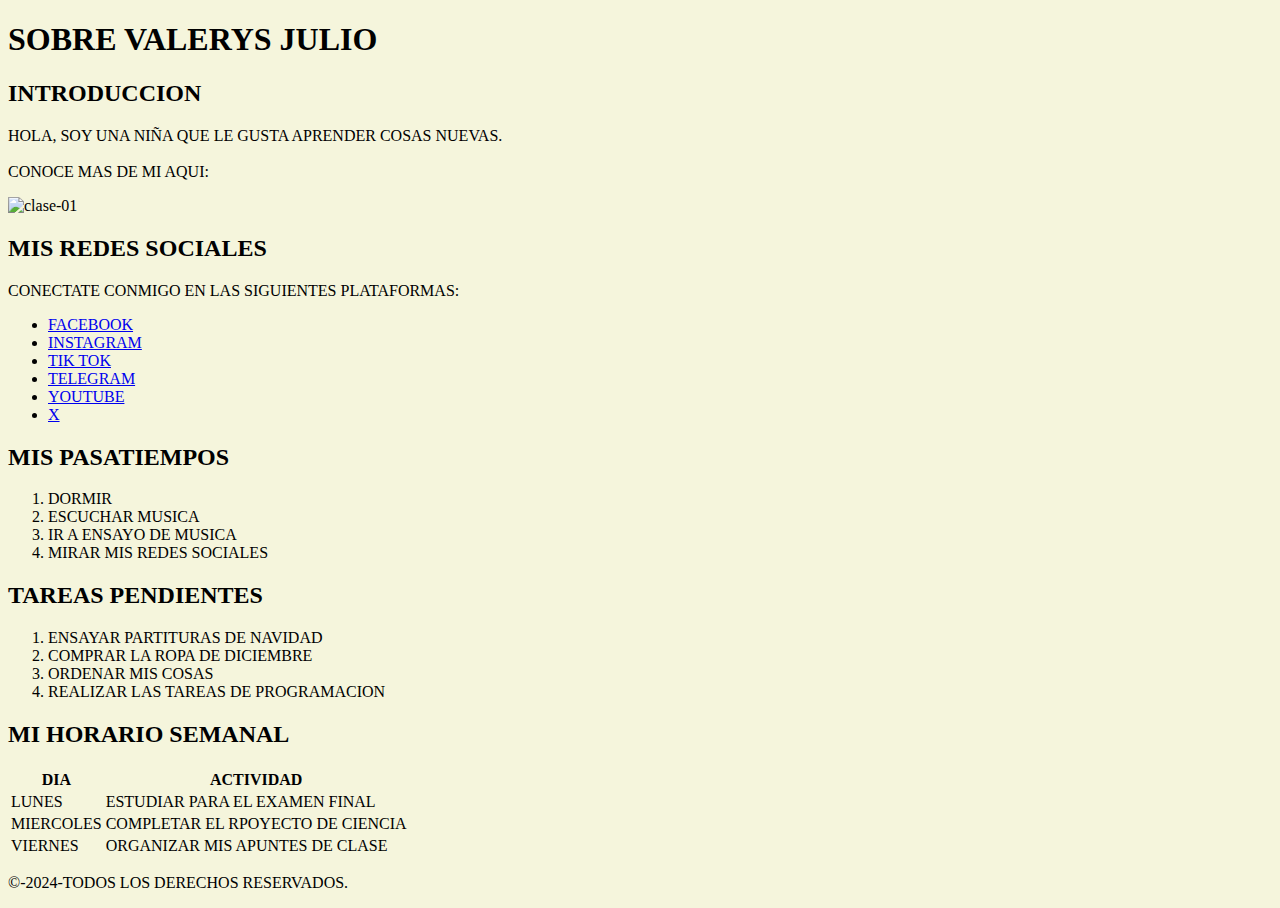
==== index.html @ 9961adee "VERSION 1 DE MI PAGINA WEB" ====
<!DOCTYPE html>
<html lang="en">
<head>
    <meta charset="UTF-8">
    <meta name="viewport" content="width=device-width, initial-scale=1.0">
    <title>Document</title>
</head>
<body bgcolor="beige">
    <HEADER>
  <h1>SOBRE VALERYS JULIO</h1>
   </HEADER>
     <SECTION>
     <MAIN>
       <!--  INTRODUCCION  -->
         <H2> INTRODUCCION </H2>
           <P>HOLA, SOY UNA NIÑA QUE LE GUSTA APRENDER COSAS NUEVAS.<BR>
            <BR>
            CONOCE MAS DE MI AQUI:
           </P>
            <img SRC="V.avif" ALT="clase-01">
     </SECTION>
     <!--MIS REDES SOCIALES-->
          <SECTION>
           <H2>MIS REDES SOCIALES</H2>
           <P> CONECTATE CONMIGO EN LAS SIGUIENTES PLATAFORMAS:</P>
             <UL>
              <LI><a href="https://www.facebook.com/">FACEBOOK</a></LI>
              <LI><a href="https://www.instagram.com/">INSTAGRAM</a></LI>
              <LI><a href="https://www.tiktok.com/en/">TIK TOK</a></LI>
              <LI><a href="https://web.telegram.org/k/">TELEGRAM</a></LI>
              <LI><a href="https://www.youtube.com/">YOUTUBE</a></LI>
              <LI><a href="https://x.com/?lang=en">X</a></LI>
             </UL>
             </SECTION>
             <!--MIS PASATIEMPOS-->
               <SECTION>
                <H2>MIS PASATIEMPOS</H2>
                <OL>
                    <LI>DORMIR</LI>
                    <LI>ESCUCHAR MUSICA</LI>
                    <LI>IR A ENSAYO DE MUSICA</LI>
                    <LI>MIRAR MIS REDES SOCIALES</LI>
                </OL>
               </SECTION>
               <!--TAREAS PENDIENTES-->
               <SECTION>
                <H2>TAREAS PENDIENTES</H2>
                <OL>
                  <LI>ENSAYAR PARTITURAS DE NAVIDAD</LI>
                  <LI>COMPRAR LA ROPA DE DICIEMBRE</LI>
                  <LI>ORDENAR MIS COSAS</LI>
                  <LI>REALIZAR LAS TAREAS DE PROGRAMACION</LI>
                </OL>
               </SECTION>
               <!--MI HORARIO SEMANAL-->
               <SECTION>
                <H2>MI HORARIO SEMANAL</H2>
                <TABLE>
                    <THEAD>
                        <TR>
                            <TH>DIA</TH>
                            <TH>ACTIVIDAD</TH>
                        </TR>
                    </THEAD>
                      <TBODY>
                        <TR>
                            <TD>LUNES</TD>
                            <TD>ESTUDIAR PARA EL EXAMEN FINAL</TD>
                        </TR>
                        <TR>
                            <TD>MIERCOLES</TD>
                            <TD>COMPLETAR EL RPOYECTO DE CIENCIA</TD>
                        </TR>
                        <TR>
                            <TD>VIERNES</TD>
                            <TD>ORGANIZAR MIS APUNTES DE CLASE</TD>
                        </TR>
                        </TBODY>
                    
                </TABLE>
               </SECTION>
   </MAIN>
    <FOOTER>
<P>&COPY;-2024-TODOS LOS DERECHOS RESERVADOS.</P>
    </FOOTER>
</body>
</html>
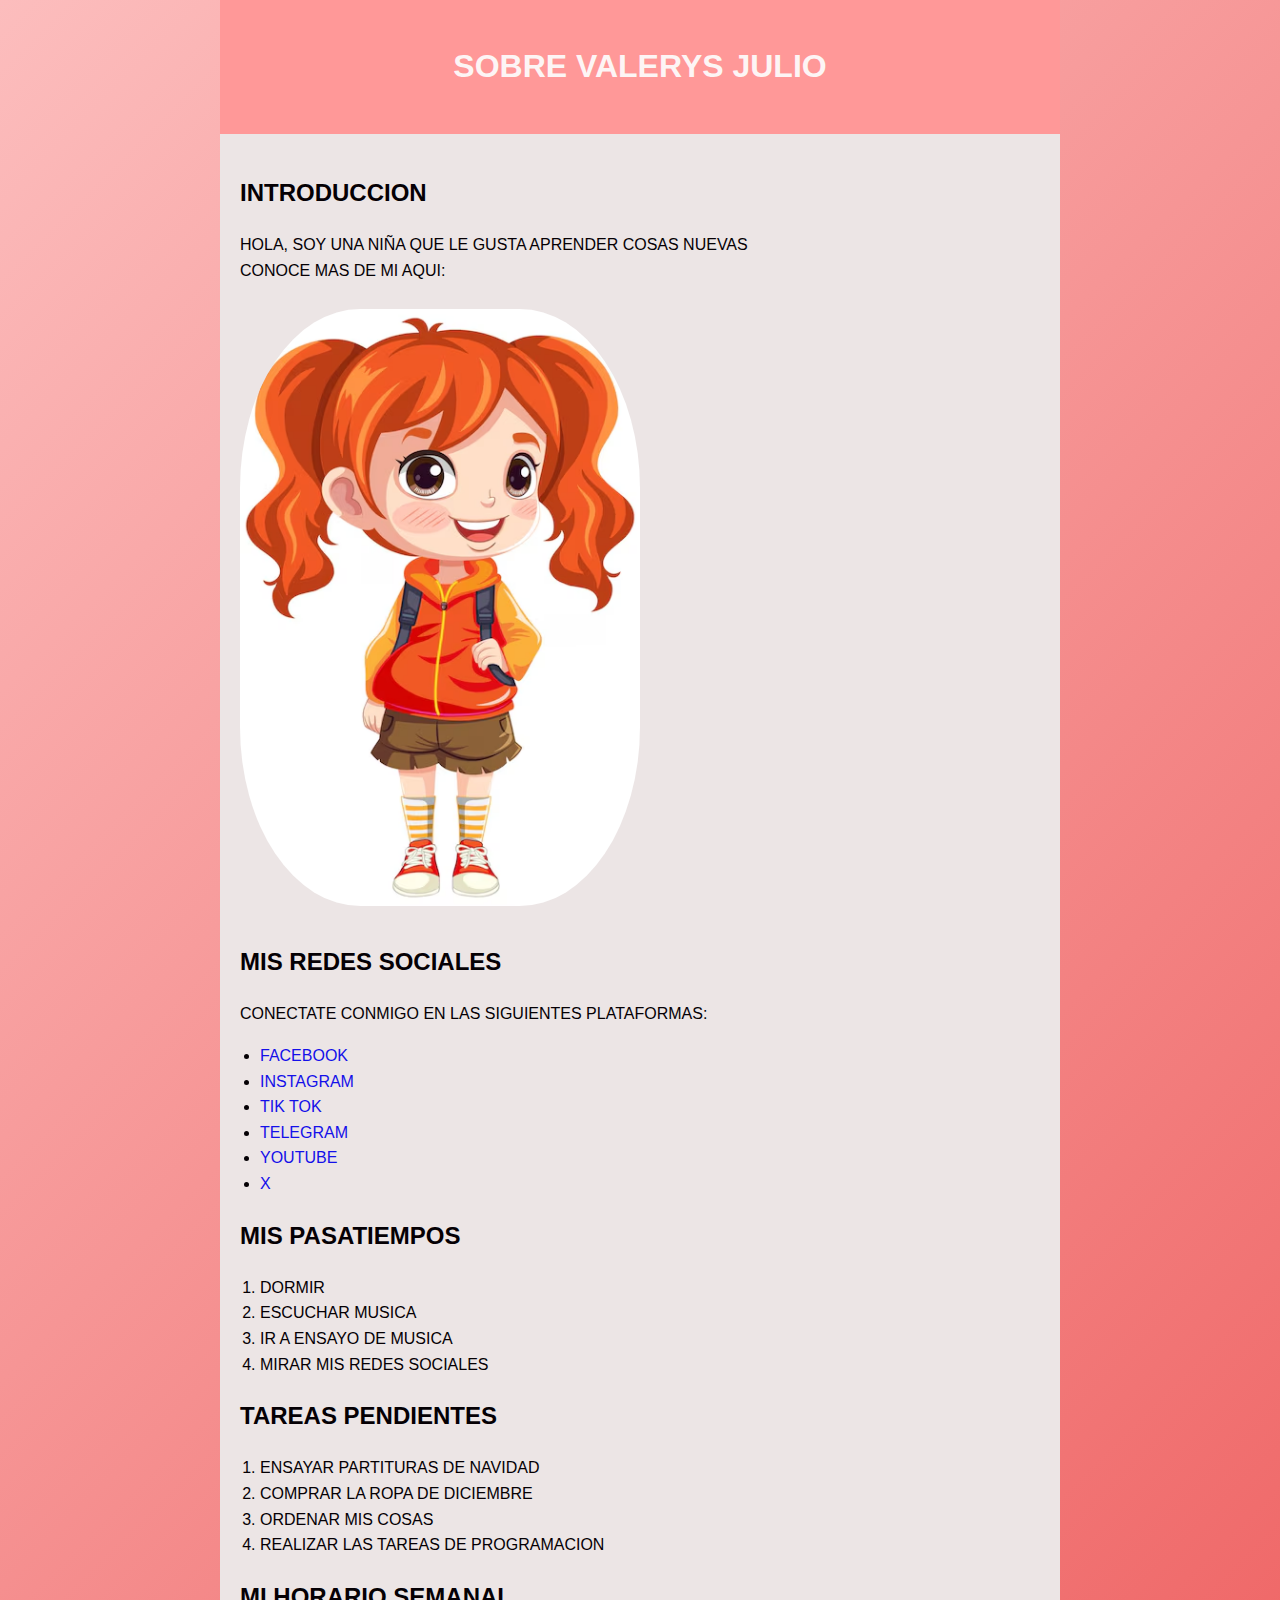
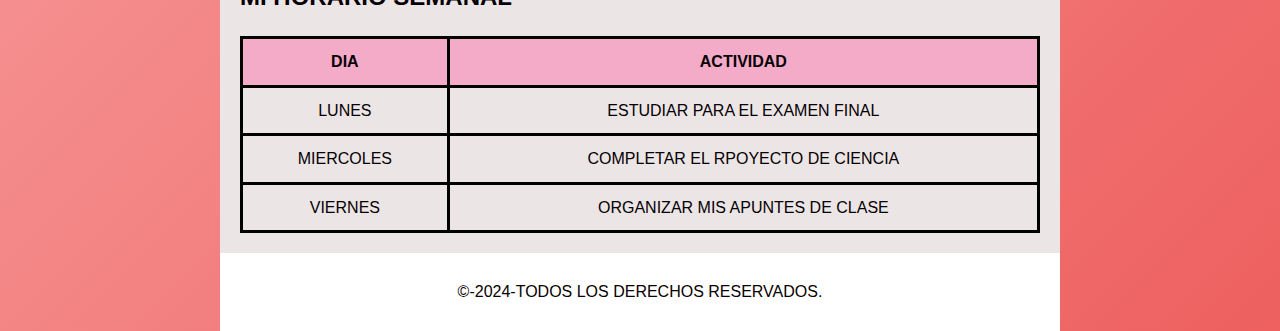
==== commit 9fc424ad: "clase-03" ====
--- a/index.html
+++ b/index.html
@@ -4,20 +4,20 @@
     <meta charset="UTF-8">
     <meta name="viewport" content="width=device-width, initial-scale=1.0">
     <title>Document</title>
+    <link rel="stylesheet" href="style.css">
 </head>
-<body bgcolor="beige">
+<body bgcolor="f8c0b0">
     <HEADER>
   <h1>SOBRE VALERYS JULIO</h1>
    </HEADER>
-     <SECTION>
-     <MAIN>
+     <main>
+     <section>
        <!--  INTRODUCCION  -->
          <H2> INTRODUCCION </H2>
-           <P>HOLA, SOY UNA NIÑA QUE LE GUSTA APRENDER COSAS NUEVAS.<BR>
-            <BR>
-            CONOCE MAS DE MI AQUI:
-           </P>
+         <div class="container>">
+           <p> HOLA, SOY UNA NIÑA QUE LE GUSTA APRENDER COSAS NUEVAS <br>CONOCE MAS DE MI AQUI: </p>
             <img SRC="V.avif" ALT="clase-01">
+          </div>
      </SECTION>
      <!--MIS REDES SOCIALES-->
           <SECTION>
--- a/style.css
+++ b/style.css
@@ -0,0 +1,78 @@
+body {
+    font-family: Arial, Helvetica, sans-serif;
+    margin: 0;
+    padding: 0;
+    background: linear-gradient(135deg, #fcbdbd, #ee6060);
+    color: #050004;
+    line-height: 1.6;
+}
+
+header {
+    background-color: #ff9898;
+    color: rgb(253, 245, 245);
+    padding: 20px;
+    text-align: center;
+    margin: 0 auto;
+    max-width: 800px;
+    box-shadow: 0px 4px 6px rgba(0, 0n, 0, 0.1);
+}
+
+
+footer {
+    background-color: #ffffff;
+    color: rgb(8, 0, 0);
+    text-align: center;
+    padding: 10px;
+    position: relative;
+    bottom: 0;
+margin: 0 auto;
+max-width: 820px;
+}
+main {
+    padding: 20px;
+    max-width: 800px;
+    margin: 0 auto;
+    background: rgb(236, 229, 229);
+    box-shadow: 0px 4px 8px rgba(0, 0, 0, 0);
+}
+.container {
+    display: flex;
+    align-items: center;
+    flex-direction: column;
+}
+img {
+    margin-left: 50%;
+    width: 50%;
+    height: auto;
+    border-radius: 30%;
+    margin: 10px 0;
+}
+a{
+    color: #1410e9;
+    text-decoration: none;
+}
+a:hover {
+    text-decoration: underline;
+    color: rgba(19, 21, 21);
+}
+table {
+    width: 100%;
+    border-collapse: collapse;
+    margin-top: 20px;
+}
+table, th, td {
+border: 3px solid #000000;
+}
+th, td {
+    padding: 10px;
+    text-align: center;
+}
+
+
+th {
+    background-color: #f3abc7;
+}
+ul, ol {
+    margin: 10px 0;
+    padding-left: 20px;
+}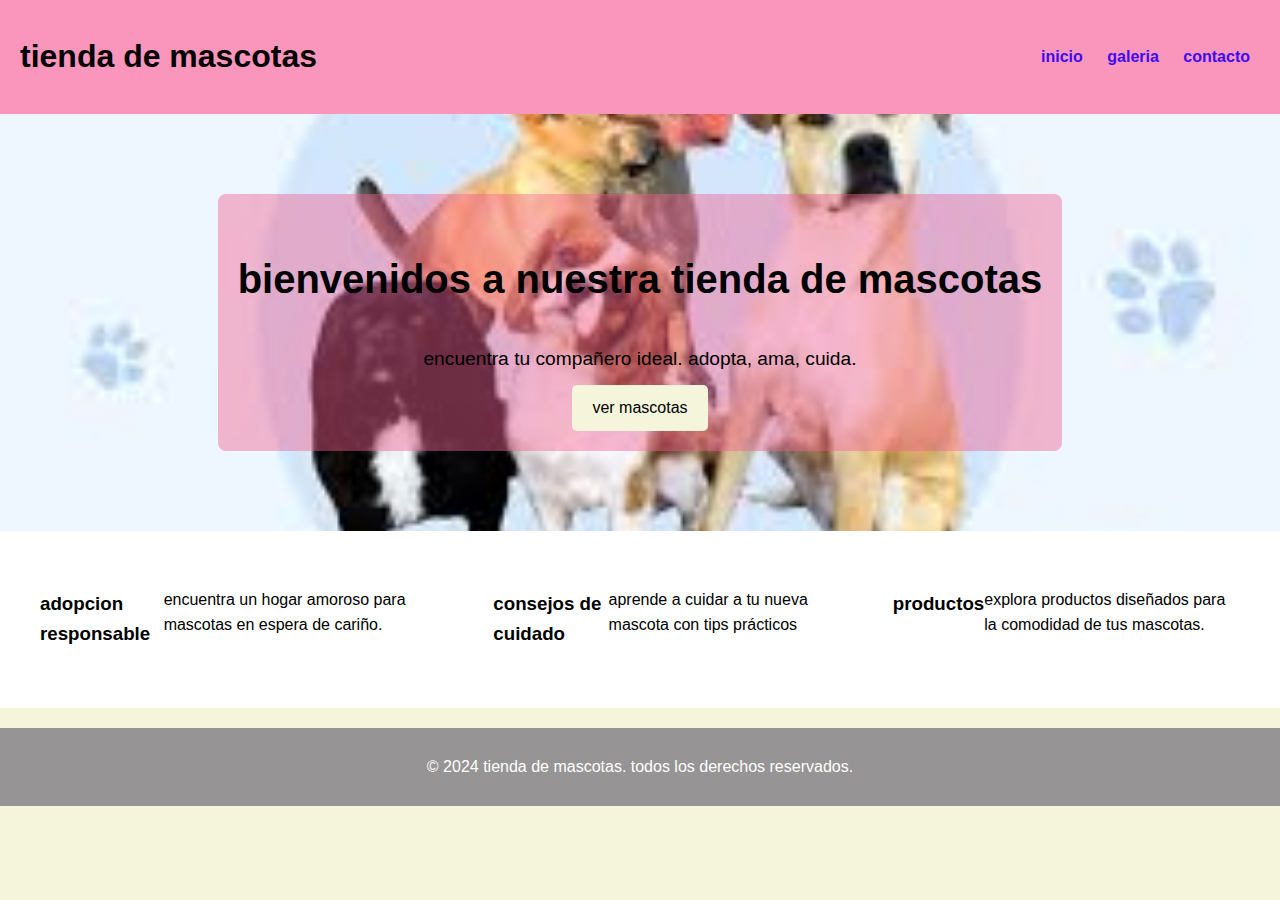
==== commit 30a8a86a: "Add files via upload" ====
--- a/index.html
+++ b/index.html
@@ -3,85 +3,48 @@
 <head>
     <meta charset="UTF-8">
     <meta name="viewport" content="width=device-width, initial-scale=1.0">
-    <title>Document</title>
-    <link rel="stylesheet" href="style.css">
+    <title>mi primer sitio web - mascotas</title>
+    <link rel="stylesheet" href="styles.css">
 </head>
-<body bgcolor="f8c0b0">
-    <HEADER>
-  <h1>SOBRE VALERYS JULIO</h1>
-   </HEADER>
-     <main>
-     <section>
-       <!--  INTRODUCCION  -->
-         <H2> INTRODUCCION </H2>
-         <div class="container>">
-           <p> HOLA, SOY UNA NIÑA QUE LE GUSTA APRENDER COSAS NUEVAS <br>CONOCE MAS DE MI AQUI: </p>
-            <img SRC="V.avif" ALT="clase-01">
-          </div>
-     </SECTION>
-     <!--MIS REDES SOCIALES-->
-          <SECTION>
-           <H2>MIS REDES SOCIALES</H2>
-           <P> CONECTATE CONMIGO EN LAS SIGUIENTES PLATAFORMAS:</P>
-             <UL>
-              <LI><a href="https://www.facebook.com/">FACEBOOK</a></LI>
-              <LI><a href="https://www.instagram.com/">INSTAGRAM</a></LI>
-              <LI><a href="https://www.tiktok.com/en/">TIK TOK</a></LI>
-              <LI><a href="https://web.telegram.org/k/">TELEGRAM</a></LI>
-              <LI><a href="https://www.youtube.com/">YOUTUBE</a></LI>
-              <LI><a href="https://x.com/?lang=en">X</a></LI>
-             </UL>
-             </SECTION>
-             <!--MIS PASATIEMPOS-->
-               <SECTION>
-                <H2>MIS PASATIEMPOS</H2>
-                <OL>
-                    <LI>DORMIR</LI>
-                    <LI>ESCUCHAR MUSICA</LI>
-                    <LI>IR A ENSAYO DE MUSICA</LI>
-                    <LI>MIRAR MIS REDES SOCIALES</LI>
-                </OL>
-               </SECTION>
-               <!--TAREAS PENDIENTES-->
-               <SECTION>
-                <H2>TAREAS PENDIENTES</H2>
-                <OL>
-                  <LI>ENSAYAR PARTITURAS DE NAVIDAD</LI>
-                  <LI>COMPRAR LA ROPA DE DICIEMBRE</LI>
-                  <LI>ORDENAR MIS COSAS</LI>
-                  <LI>REALIZAR LAS TAREAS DE PROGRAMACION</LI>
-                </OL>
-               </SECTION>
-               <!--MI HORARIO SEMANAL-->
-               <SECTION>
-                <H2>MI HORARIO SEMANAL</H2>
-                <TABLE>
-                    <THEAD>
-                        <TR>
-                            <TH>DIA</TH>
-                            <TH>ACTIVIDAD</TH>
-                        </TR>
-                    </THEAD>
-                      <TBODY>
-                        <TR>
-                            <TD>LUNES</TD>
-                            <TD>ESTUDIAR PARA EL EXAMEN FINAL</TD>
-                        </TR>
-                        <TR>
-                            <TD>MIERCOLES</TD>
-                            <TD>COMPLETAR EL RPOYECTO DE CIENCIA</TD>
-                        </TR>
-                        <TR>
-                            <TD>VIERNES</TD>
-                            <TD>ORGANIZAR MIS APUNTES DE CLASE</TD>
-                        </TR>
-                        </TBODY>
-                    
-                </TABLE>
-               </SECTION>
-   </MAIN>
-    <FOOTER>
-<P>&COPY;-2024-TODOS LOS DERECHOS RESERVADOS.</P>
-    </FOOTER>
+<body>
+    <header>
+        <div class="container">
+            <h1>tienda de mascotas</h1>
+            <nav>
+                <a href="index.html">inicio</a>
+                <a href="galeria.html">galeria</a>
+                <a href="contacto.html">contacto</a>
+            </nav>
+        </div>
+    </header>
+
+    <main>
+        <section class="hero">
+            <div class="overlay">
+                <h2>bienvenidos a nuestra tienda de mascotas</h2>
+                <p>encuentra tu compañero ideal. adopta, ama, cuida.</p>
+                <a href="galeria.html" class="button">ver mascotas</a>
+            </div>
+        </section> 
+    
+        <section class="features">
+            <div class="features">
+                <h3>adopcion responsable</h3>
+                <p>encuentra un hogar amoroso para mascotas en espera de cariño.</p>
+        </div>
+        <div class="features">
+        <h3>consejos de cuidado</h3>
+        <p>aprende a cuidar a tu nueva mascota con tips prácticos</p>
+    </div>
+    <div class="features">
+        <h3>productos</h3>
+        <p>explora productos diseñados para la comodidad de tus mascotas.</p>
+    </div>
+        </section>
+    </main>
+
+    <footer>
+        <p>&copy; 2024 tienda de mascotas. todos los derechos reservados.</p>
+    </footer>
 </body>
 </html>--- a/styles.css
+++ b/styles.css
@@ -0,0 +1,143 @@
+body {
+    font-family: 'Arial', sans-serif;
+    margin: 0;
+    padding: 0;
+    line-height: 1.6;
+    background-color: beige;
+}
+
+/* Estilos del Header */
+header {
+    background-color: #fa95bc;
+    color: rgb(0, 0, 0);
+    padding: 10px 0;
+    position: sticky;
+    top: 0;
+    z-index: 1000;
+}
+
+header .container {
+    display: flex;
+    justify-content: space-between;
+    align-items: center;
+    padding: 0 20px;
+}
+
+nav a {
+    color: #3d0bf3;
+    margin: 0 10px;
+    text-decoration: none;
+    font-weight: bold;
+}
+
+nav a:hover {
+    text-decoration: underline;
+}
+
+/* Estilos Sección Hero  */
+.hero {
+    background: url('portada.jpg') no-repeat center center/cover;
+    color: rgb(0, 0, 0);
+    text-align: center;
+    padding: 80px 20px;
+    position: relative;
+}
+
+.hero .overlay {
+    background-color: rgba(241, 96, 145, 0.445);
+    padding: 20px;
+    display: inline-block;
+    border-radius: 8px;
+}
+
+.hero h2 {
+    font-size: 2.5rem;
+}
+
+.hero p {
+    font-size: 1.2rem;
+    margin: 10px 0;
+}
+
+.button {
+    background-color: beige;
+    color: rgb(0, 0, 0);
+    padding: 10px 20px;
+    border: none;
+    border-radius: 5px;
+    text-decoration: none;
+    display: inline-block;
+}
+
+.button:hover {
+    background-color: #fa95bc;
+}
+
+/* Features */
+.features {
+    display: flex;
+    justify-content: space-around;
+    padding: 20px;
+    background: #fff;
+}
+
+.features .feature {
+    text-align: center;
+    width: 30%;
+}
+
+/* Contacto */
+.contact-main {
+    background: url('portada.png') no-repeat center center/cover;
+    color: white;
+    padding: 50px 20px;
+    position: relative;
+}
+
+.form-section {
+    background: rgba(255, 255, 255, 0.9); /* Semi-transparent background */
+    color: #333; /* Text color */
+    padding: 20px;
+    max-width: 400px;
+    margin: auto;
+    border-radius: 8px;
+    box-shadow: 0 4px 8px rgba(0, 0, 0, 0.1);
+}
+
+.form-section label {
+    font-weight: bold;
+    margin-bottom: 5px;
+    display: block;
+}
+
+.form-section input {
+    width: 95%;
+    padding: 10px;
+    margin-bottom: 15px;
+    border: 1px solid #ccc;
+    border-radius: 4px;
+}
+
+/* Galleria */
+.gallery .grid-2-columns {
+    display: grid;
+    grid-template-columns: repeat(2, 1fr);
+    gap: 20px;
+    padding: 20px;
+}
+
+.gallery img {
+    width: 100%;
+    height: auto;
+    border-radius: 8px;
+    box-shadow: 0 4px 8px rgba(0, 0, 0, 0.2);
+}
+
+/* Footer */
+footer {
+    background: #969494;
+    color: rgb(255, 255, 255);
+    text-align: center;
+    padding: 10px;
+    margin-top: 20px;
+}